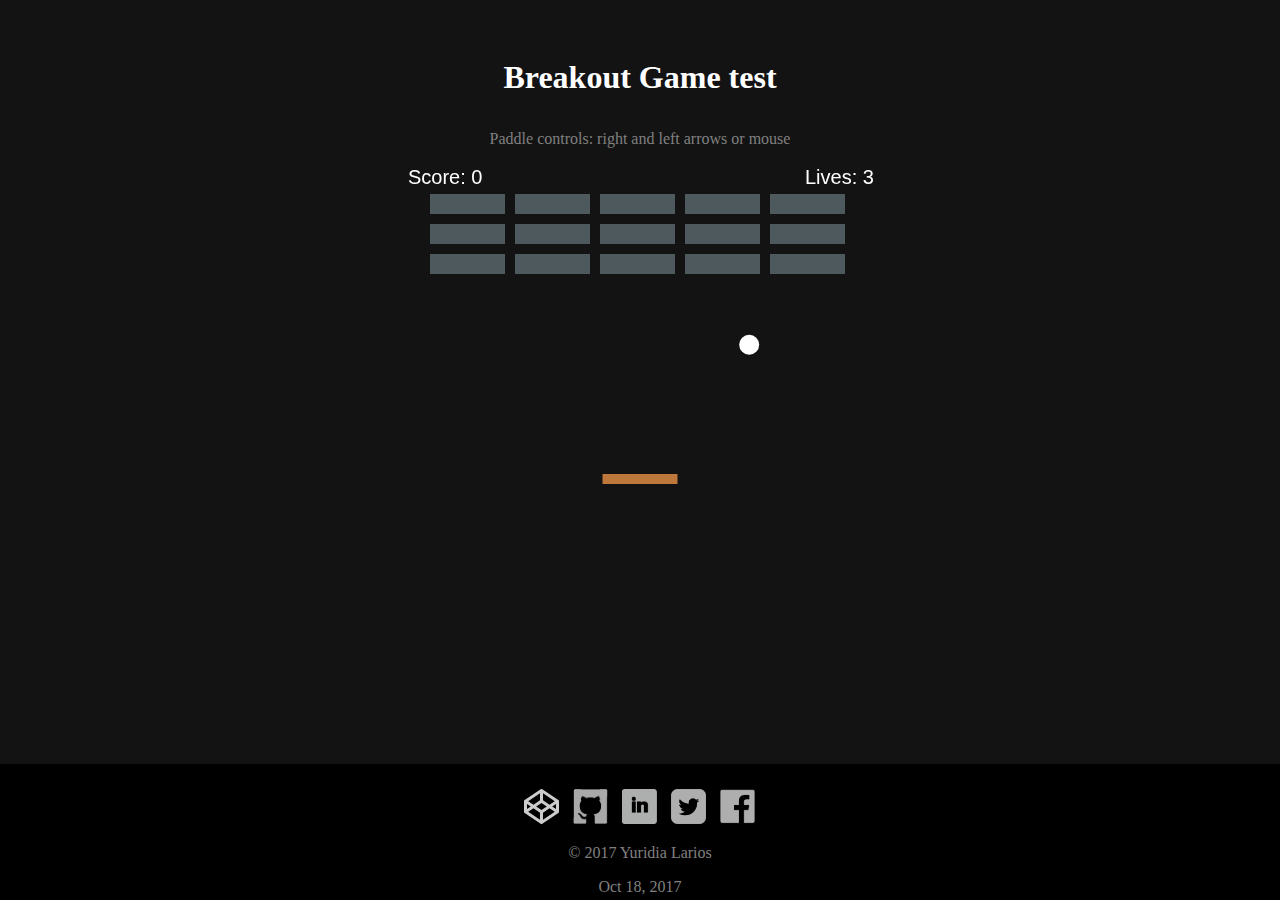
==== breakout-game/index.html @ dbd6fa76 "testing moving game to here" ====
<!DOCTYPE html>
<html lang="en">

<head>
  <meta charset="UTF-8">
  <link rel="stylesheet" href="style.css">
  <title> Breakout Game </title>
</head>

<body>
  <h1> Breakout Game test </h1>
</body>
<p>Paddle controls: right and left arrows or mouse</p>
<footer>
  <div class="footer">
    <a href="https://codepen.io/yuridia/pen/mBpPvB" target="_blank"><img src="images/codepen-icon.svg" alt="codepen logo"
        class="social-icon"></a>
    <a href="https://github.com/YuridiaLarios/Tennis-Game" target="_blank"><img src="images/github.png" alt="github logo"
        class="social-icon"></a>
    <a href="https://www.linkedin.com/in/yuridia-larios-aispuro"><img src="images/linkedin-icon.png" alt="linkedin logo"
        class="social-icon"></a>
    <a href="https://twitter.com/Yuridia_Larios"><img src="images/twitter-icon2.png" alt="twitter logo" class="social-icon"></a>
    <a href="https://www.facebook.com/yuridia.larios"><img src="images/fb-icon.png" alt="facebook logo" class="social-icon"></a>
    <p>&copy; 2017 Yuridia Larios</p>
    <p> Oct 18, 2017</p>

  </div>
</footer>
<canvas id="myCanvas" width="480" height="320" </canvas> <script src="script.js"></script>

</html>
---- breakout-game/style.css ----
/**********************************
CANVAS
***********************************/
#myCanvas{
  background: url("http://res.cloudinary.com/dw2liwt16/image/upload/v1508385546/Summer_Pignic_Space_Background_l1covo.png");
  background-size: cover;
  display: block;
  margin: 0 auto;
}


/**********************************
BODY
***********************************/

body{
  text-align: center;
  background-color: #131313;
}

h1{
  color: white;
  padding: 3%;
  padding-bottom: 1%;
}

p{
  color: gray;
}


/**********************************
FOOTER
***********************************/
footer{
  position: absolute;
  bottom: 0px;
  left: 0px;
  width: 96%;
  height: 85px;
  background-color: black;
  font-size: 1em;
  text-align: center;
  color: #ccc;
  padding: 2%;

}

.social-icon{
 width: 35px;
 height: 35px;
 margin: 0px 5px;
 color: gray;
}

.social-icon:hover{
  opacity: 0.7;
}
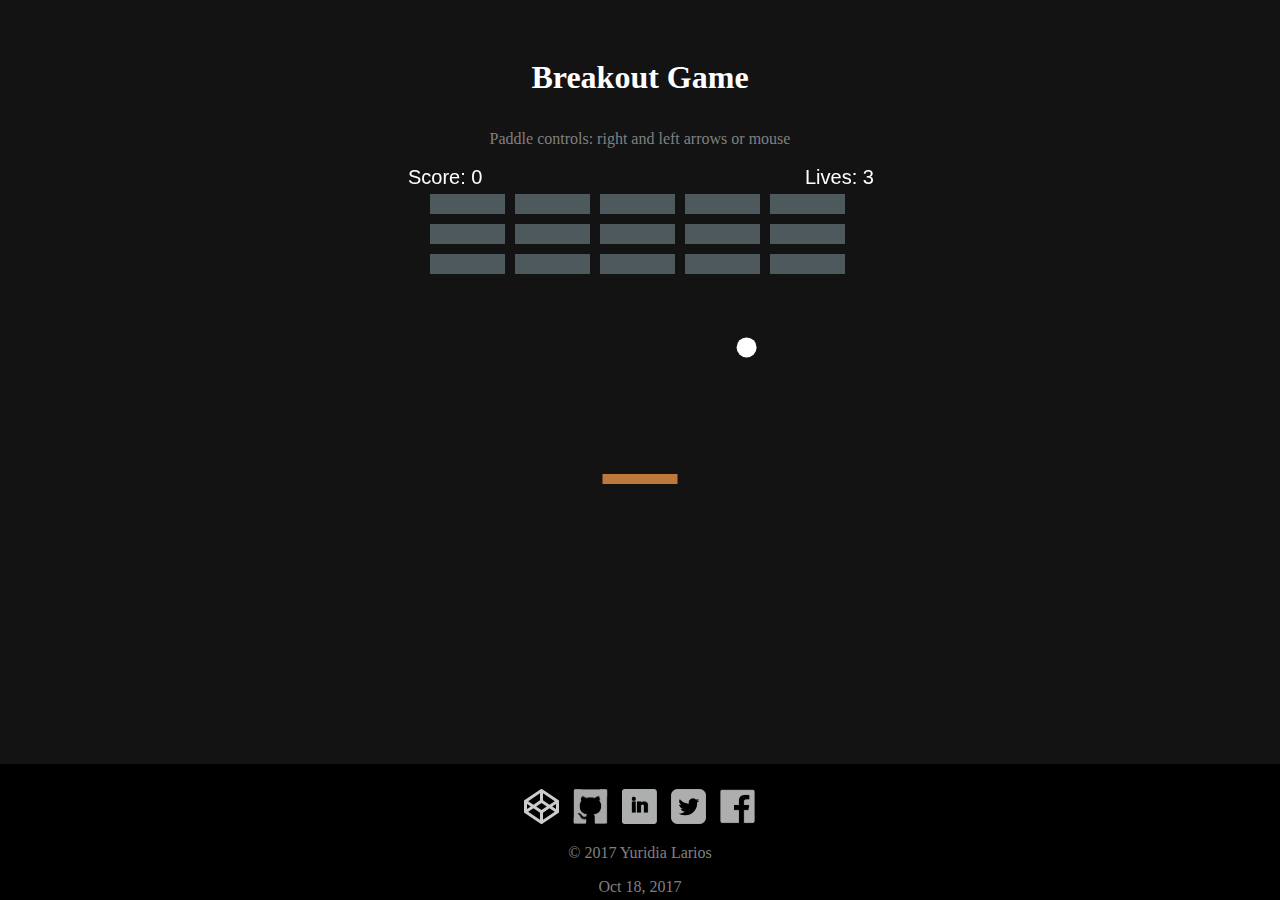
==== commit 8497d7dd: "Add container for sapce invaders" ====
--- a/breakout-game/index.html
+++ b/breakout-game/index.html
@@ -8,7 +8,7 @@
 </head>
 
 <body>
-  <h1> Breakout Game test </h1>
+  <h1> Breakout Game </h1>
 </body>
 <p>Paddle controls: right and left arrows or mouse</p>
 <footer>
